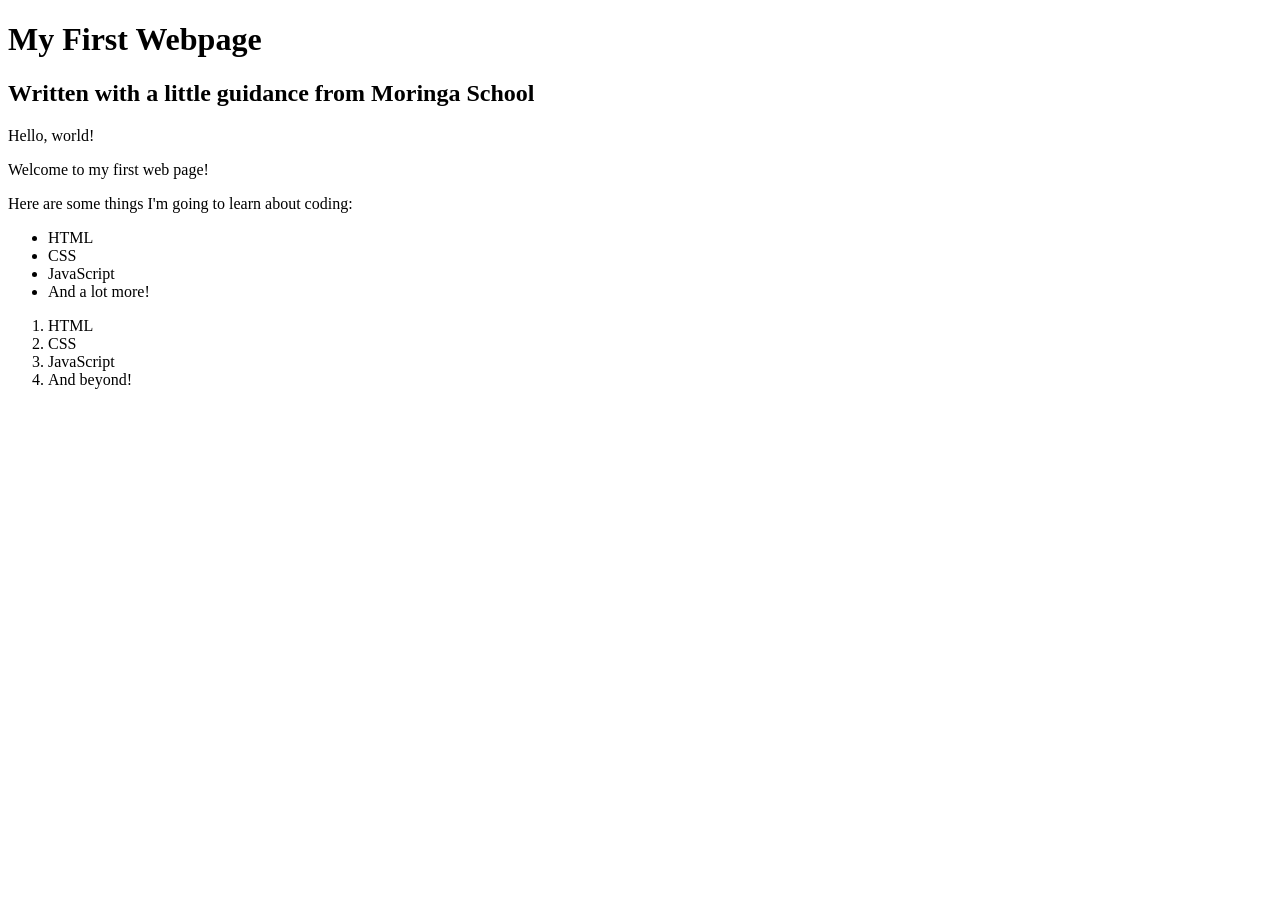
==== my-first-webpage.html @ 13090a51 "add header block elements and list elements" ====
<!DOCTYPE html>
<html>
  <head>
    <title>My first webpage!</title>
  </head>
  <body>
    <h1>My First Webpage</h1>
    <h2>Written with a little guidance from Moringa School</h2>

    <p>Hello, world!</p>
    <p>Welcome to my first web page!</p>

    <p>Here are some things I'm going to learn about coding:</p>
    <ul>
      <li>HTML</li>
      <li>CSS</li>
      <li>JavaScript</li>
      <li>And a lot more!</li>
    </ul>

    <ol>
        <li>HTML</li>
        <li>CSS</li>
        <li>JavaScript</li>
        <li>And beyond!</li>
    </ol>

  </body>
</html>
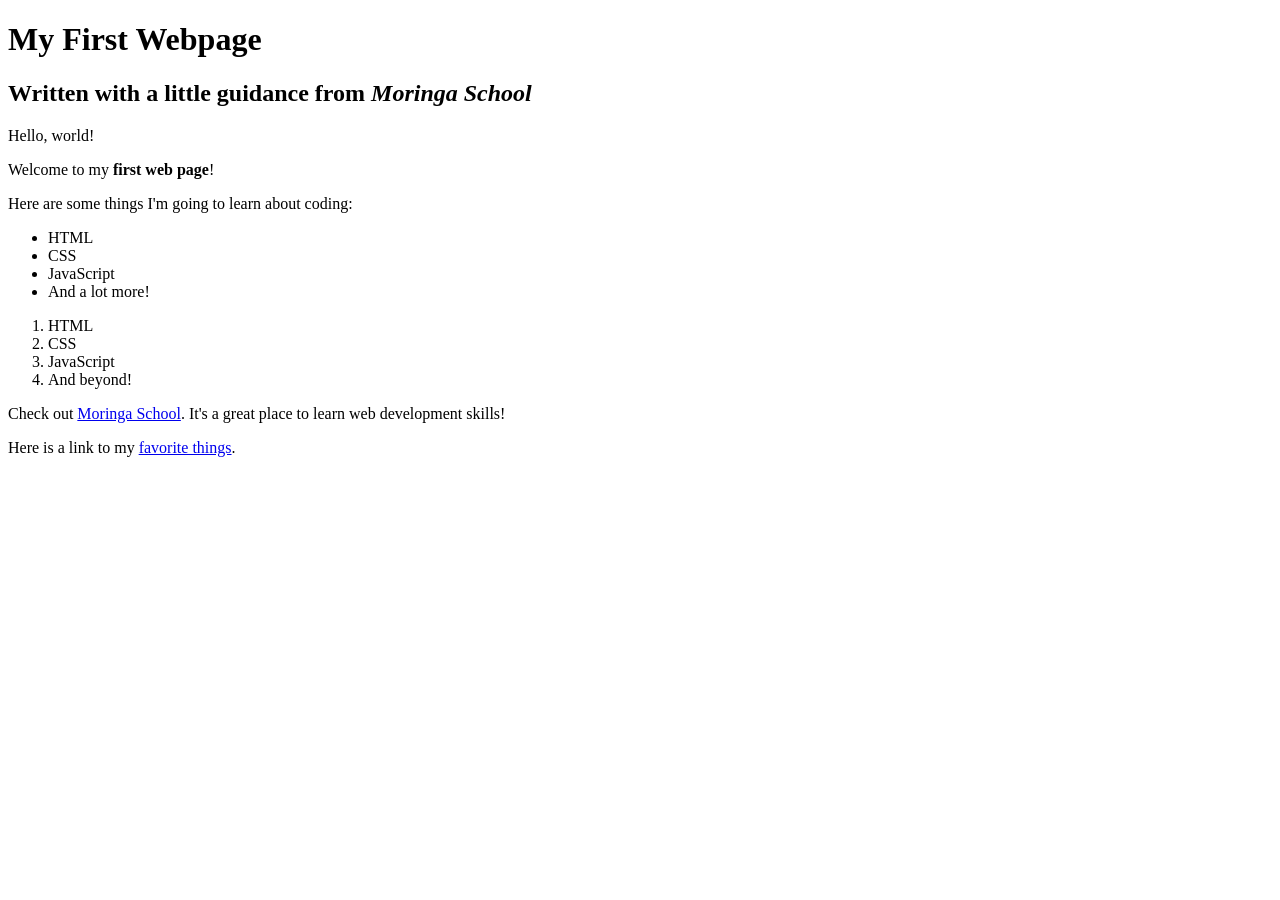
==== commit 34ddd306: "adding inline elements and image" ====
--- a/my-first-webpage.html
+++ b/my-first-webpage.html
@@ -5,10 +5,11 @@
   </head>
   <body>
     <h1>My First Webpage</h1>
-    <h2>Written with a little guidance from Moringa School</h2>
+    <h2>Written with a little guidance from <em>Moringa School</em></h2>
+
 
     <p>Hello, world!</p>
-    <p>Welcome to my first web page!</p>
+    <p>Welcome to my <strong>first web page</strong>!</p>
 
     <p>Here are some things I'm going to learn about coding:</p>
     <ul>
@@ -24,6 +25,7 @@
         <li>JavaScript</li>
         <li>And beyond!</li>
     </ol>
-
+    <p>Check out <a href="http://moringaschool.com/">Moringa School</a>. It's a great place to learn web development skills!</p>
+    <p>Here is a link to my <a href="my-favorite-things.html">favorite things</a>.</p>
   </body>
 </html>
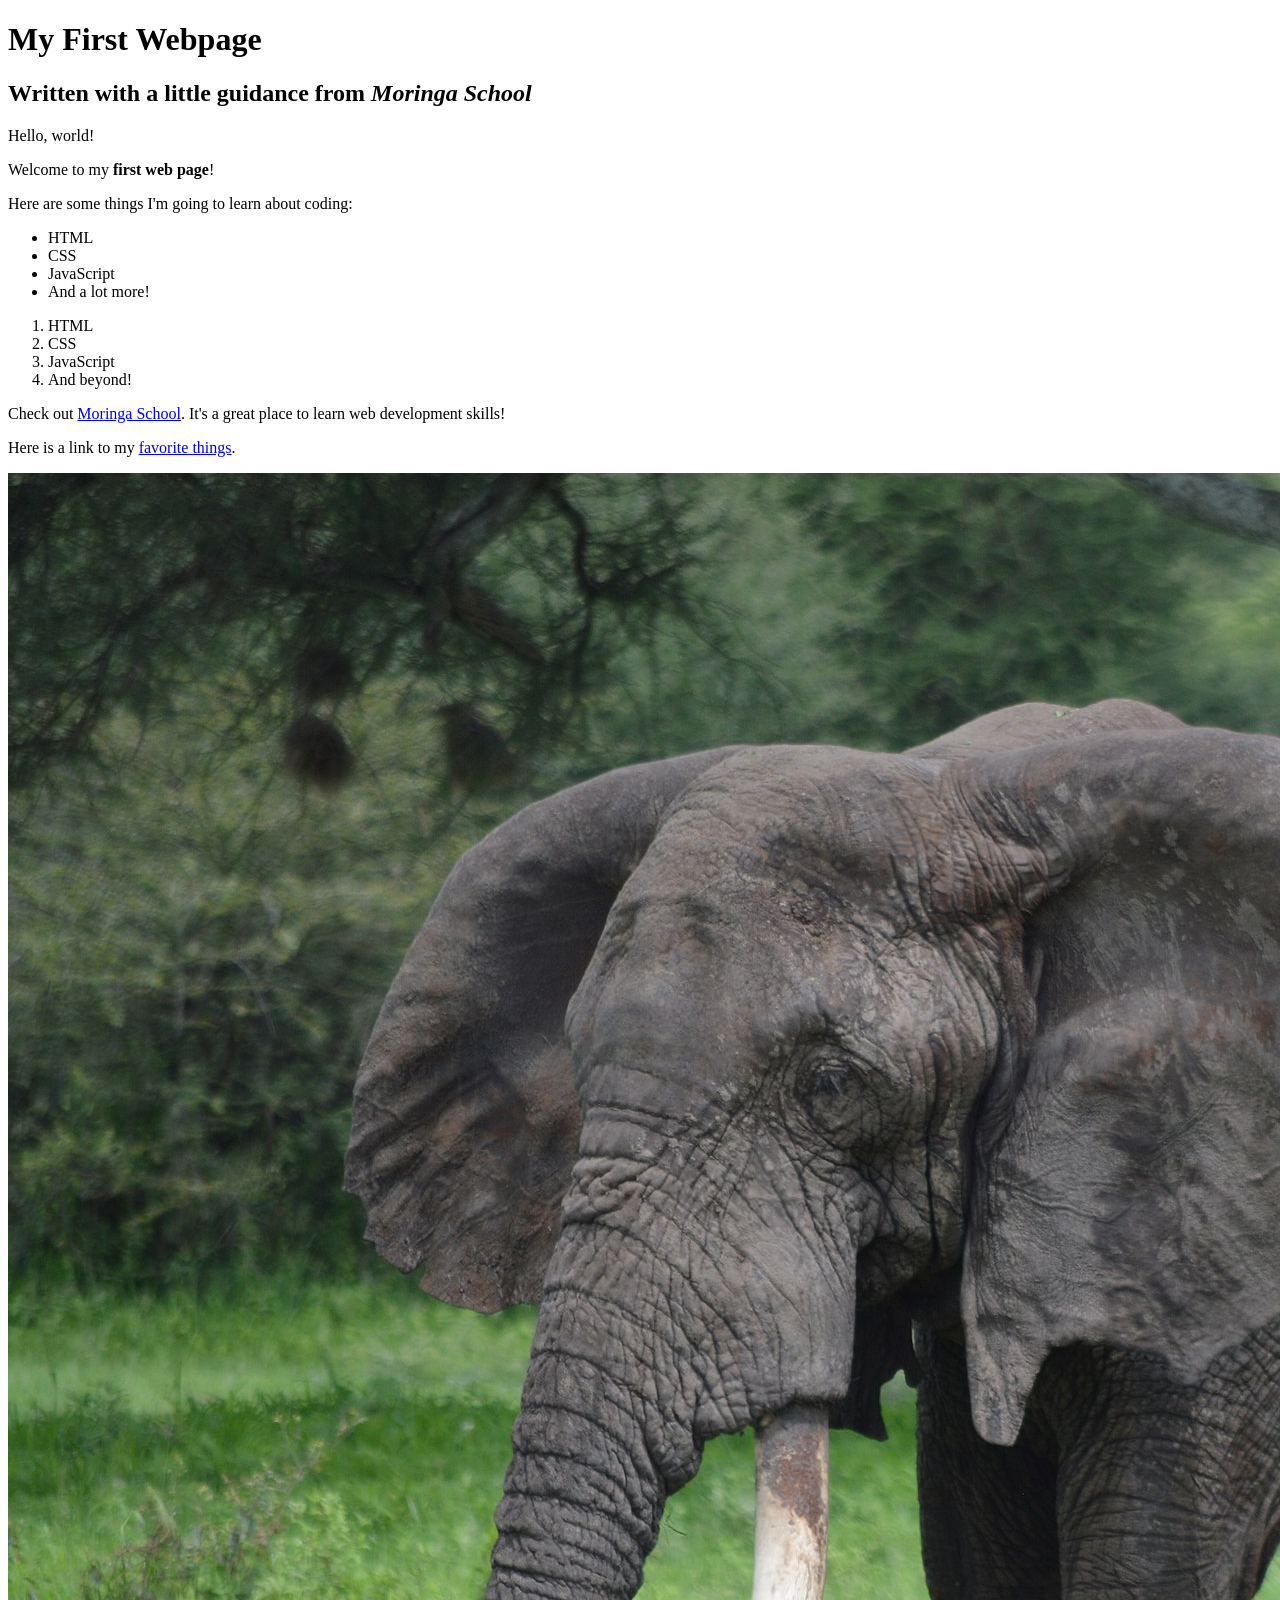
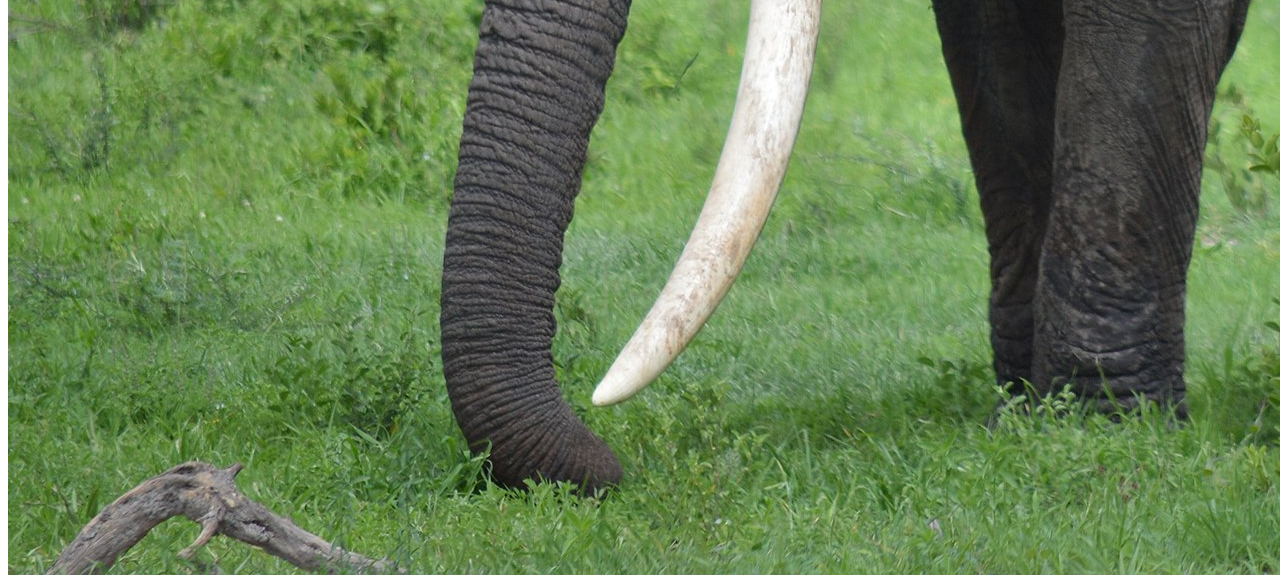
==== commit 5fef21cb: "adding image tag for a photo of an elephant" ====
--- a/my-first-webpage.html
+++ b/my-first-webpage.html
@@ -27,5 +27,7 @@
     </ol>
     <p>Check out <a href="http://moringaschool.com/">Moringa School</a>. It's a great place to learn web development skills!</p>
     <p>Here is a link to my <a href="my-favorite-things.html">favorite things</a>.</p>
+
+    <img src="elephant.jpg" alt="A photo of an elephant">
   </body>
 </html>
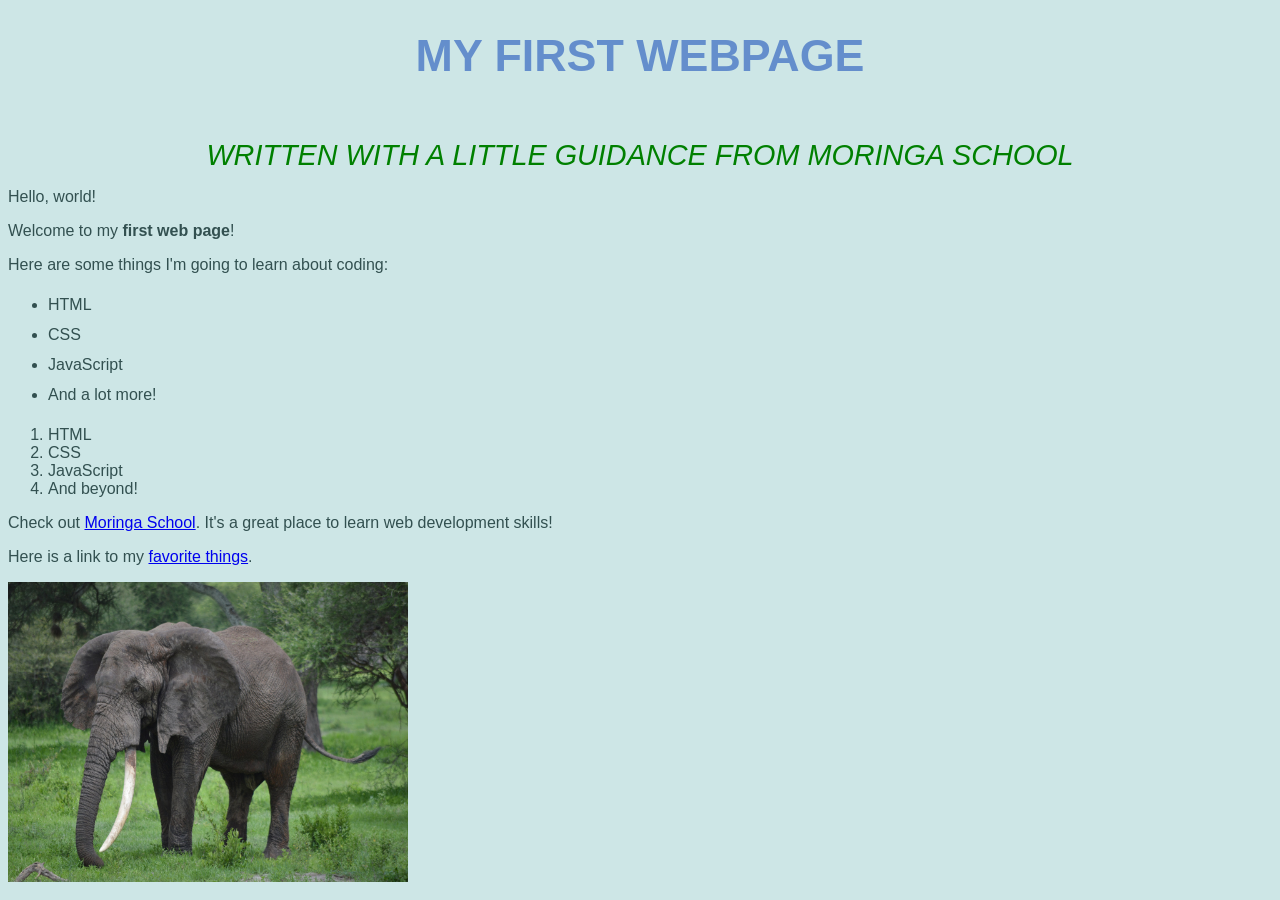
==== commit fe57e38f: "adding css style sheet file" ====
--- a/my-first-webpage.html
+++ b/my-first-webpage.html
@@ -2,6 +2,8 @@
 <html>
   <head>
     <title>My first webpage!</title>
+    <link href="css/styles.css" rel="stylesheet" type="text/css">
+</head>
   </head>
   <body>
     <h1>My First Webpage</h1>
@@ -28,6 +30,6 @@
     <p>Check out <a href="http://moringaschool.com/">Moringa School</a>. It's a great place to learn web development skills!</p>
     <p>Here is a link to my <a href="my-favorite-things.html">favorite things</a>.</p>
 
-    <img src="elephant.jpg" alt="A photo of an elephant">
+    <img src="elephant.jpg" alt="A photo of an elephant" height="300" width="400">
   </body>
 </html>
--- a/css/styles.css
+++ b/css/styles.css
@@ -0,0 +1,29 @@
+ h1 {
+    color: rgb(100, 142, 204);
+    text-align: center;
+    font-family: 'Julius Sans One', sans-serif;
+    font-size: 2.8em;
+    text-transform: uppercase;
+  }
+  h2 {
+    color: green;
+    font-style: italic;
+    text-align: center;
+    margin: 2em 0 0 0;
+    font-family: 'Julius Sans One', sans-serif;
+    font-size: 1.8em;
+    font-weight: normal;
+    text-transform: uppercase;
+  }
+  p {
+    font-family: sans-serif;
+  }
+  ul {
+    line-height: 30px;
+  }
+  body {
+    color: #325050;
+    background: #cde6e6;
+    font-family: 'Libre Baskerville', sans-serif;
+}
+  
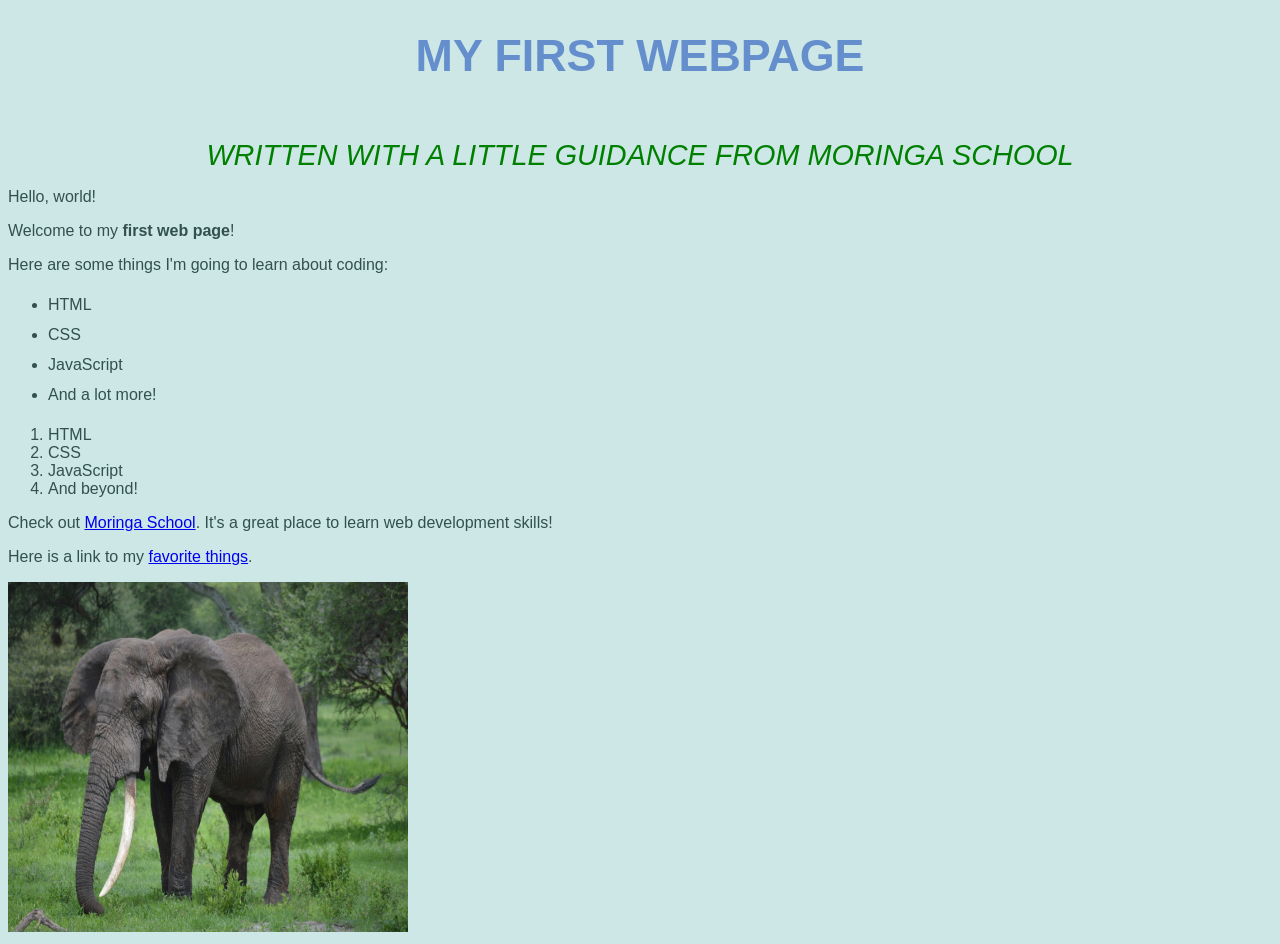
==== commit 1ac3a949: "adding images folder" ====
--- a/my-first-webpage.html
+++ b/my-first-webpage.html
@@ -30,6 +30,6 @@
     <p>Check out <a href="http://moringaschool.com/">Moringa School</a>. It's a great place to learn web development skills!</p>
     <p>Here is a link to my <a href="my-favorite-things.html">favorite things</a>.</p>
 
-    <img src="elephant.jpg" alt="A photo of an elephant" height="300" width="400">
+    <img src="images/elephant.jpg" alt="A photo of an elephant" height="350" width="400">
   </body>
 </html>
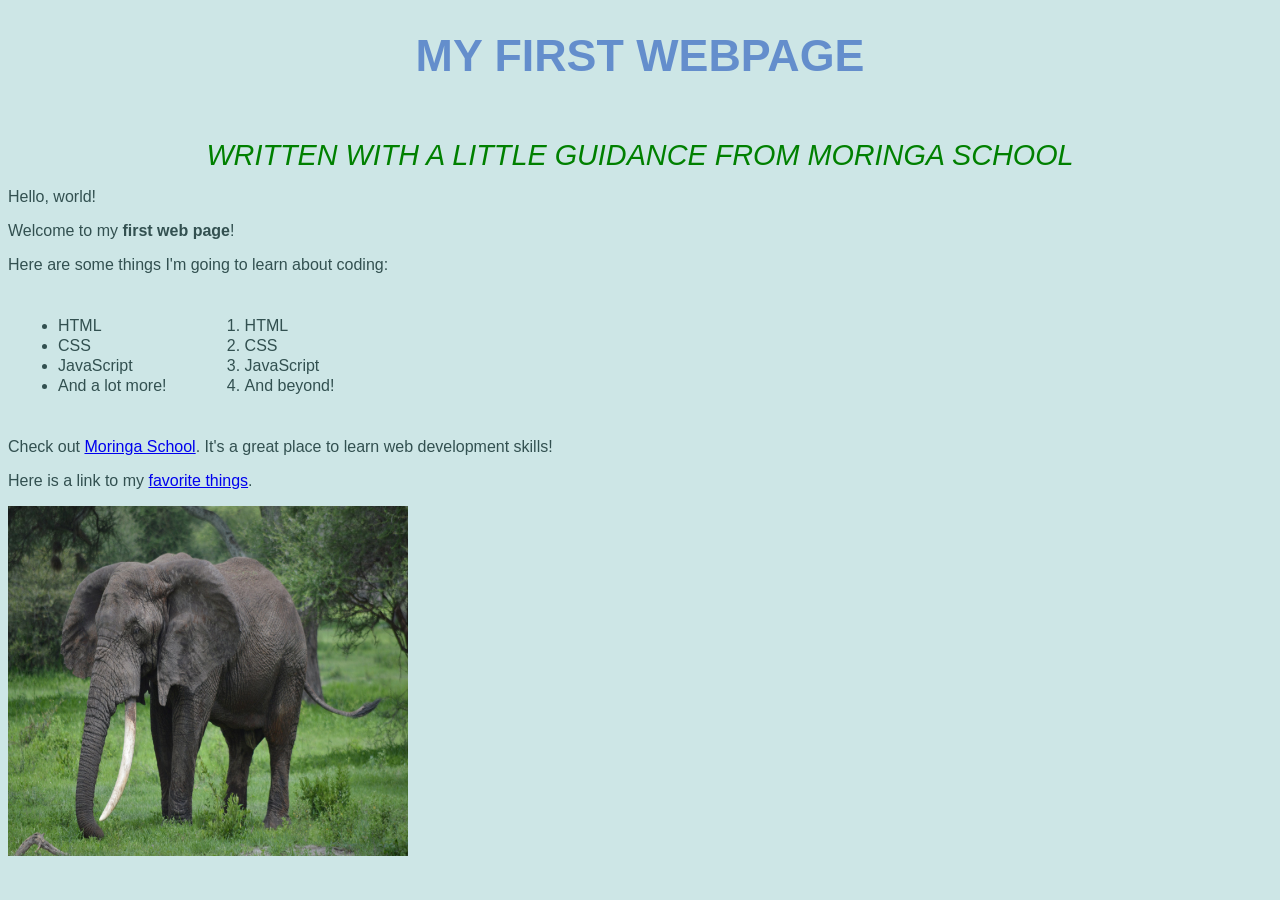
==== commit 9f969e0b: "adding css to styles.css file" ====
--- a/my-first-webpage.html
+++ b/my-first-webpage.html
@@ -14,21 +14,27 @@
     <p>Welcome to my <strong>first web page</strong>!</p>
 
     <p>Here are some things I'm going to learn about coding:</p>
-    <ul>
-      <li>HTML</li>
-      <li>CSS</li>
-      <li>JavaScript</li>
-      <li>And a lot more!</li>
-    </ul>
-
-    <ol>
-        <li>HTML</li>
-        <li>CSS</li>
-        <li>JavaScript</li>
-        <li>And beyond!</li>
-    </ol>
+    <section class="container">
+        <div class="one">
+            <ul>
+                <li>HTML</li>
+                <li>CSS</li>
+                <li>JavaScript</li>
+                <li>And a lot more!</li>
+              </ul>
+        </div>
+        <div class="two">
+            <ol>
+                <li>HTML</li>
+                <li>CSS</li>
+                <li>JavaScript</li>
+                <li>And beyond!</li>
+            </ol>
+        </div>
+      </section>
+    
     <p>Check out <a href="http://moringaschool.com/">Moringa School</a>. It's a great place to learn web development skills!</p>
-    <p>Here is a link to my <a href="my-favorite-things.html">favorite things</a>.</p>
+    <p>Here is a link to my <a href="index.html">favorite things</a>.</p>
 
     <img src="images/elephant.jpg" alt="A photo of an elephant" height="350" width="400">
   </body>
--- a/css/styles.css
+++ b/css/styles.css
@@ -19,11 +19,27 @@
     font-family: sans-serif;
   }
   ul {
-    line-height: 30px;
+    line-height: 20px;
+  }
+  ol {
+    line-height: 20px;
   }
   body {
     color: #325050;
     background: #cde6e6;
     font-family: 'Libre Baskerville', sans-serif;
-}
+    }
+    .container {
+        padding: 10px;
+        border: 2px;
+      }
+      
+    .one {
+        width: 15%;
+        float: left;
+    }
+      
+    .two {
+        margin-left: 15%;
+    }
   
